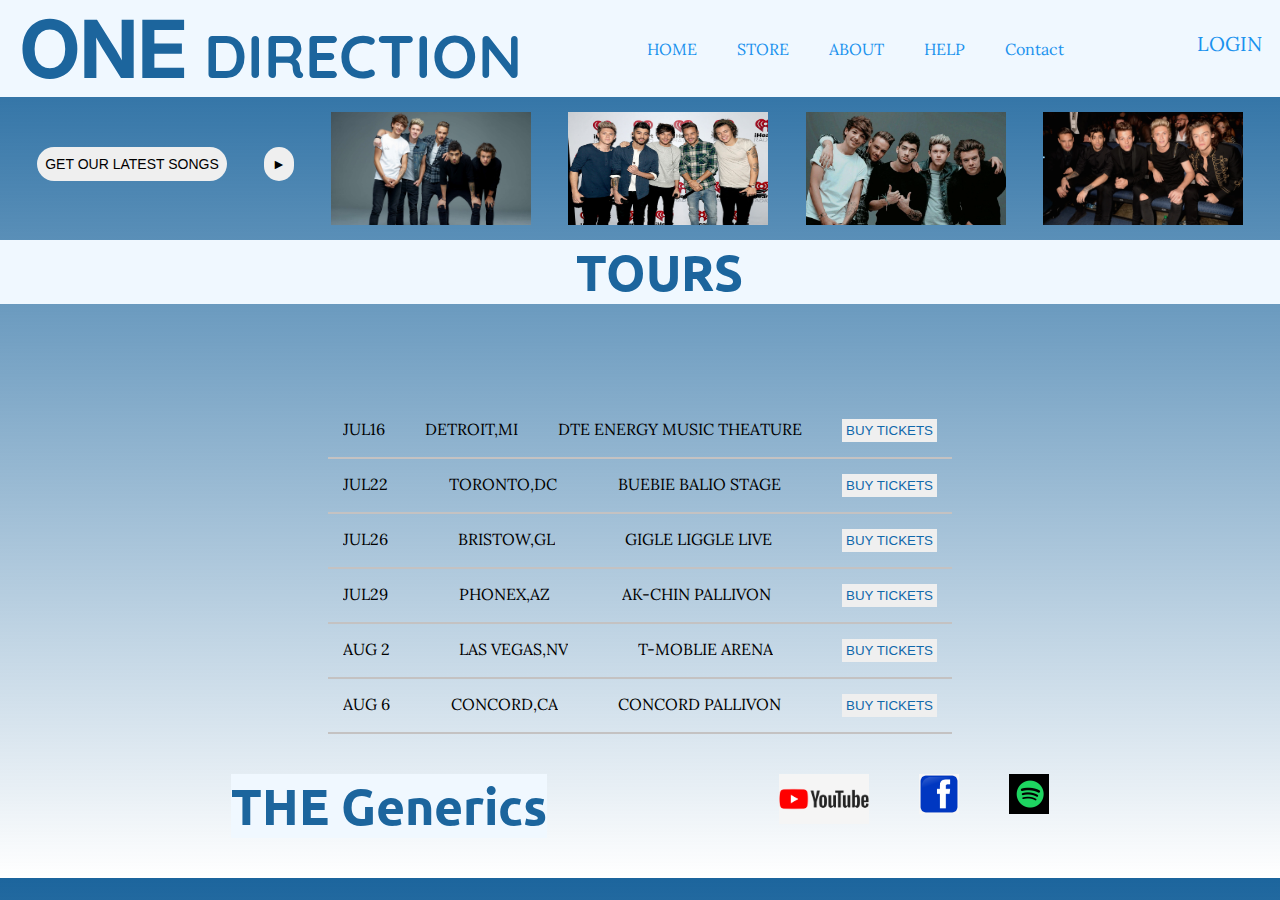
==== files/index.html @ 8c65f23b "first commit" ====
<!DOCTYPE html>
<html>
  <head>
    <link rel="preconnect" href="https://fonts.googleapis.com" />
    <link rel="preconnect" href="https://fonts.gstatic.com" crossorigin />
    <link
      href="https://fonts.googleapis.com/css2?family=Lora:wght@700&family=Ubuntu:wght@500&display=swap"
      rel="stylesheet"
    />
    <link
      href="https://fonts.googleapis.com/css2?family=Quicksand:wght@300&display=swap"
      rel="stylesheet"
    />
    <link rel="stylesheet" type="text/css" href="css/style.css" />
    <link
      href="https://fonts.googleapis.com/css2?family=Inter:wght@600&display=swap"
      rel="stylesheet"
    />
    <title>THE GENERICS</title>
    <meta name="description" content="this is the description" />
  </head>

  <body>
    <header>
      <div id="head-bar">
        <div id="head">
          <div class="web-design">
            <h1 style="display: inline; font-family: 'Inter', sans-serif">
              ONE
            </h1>
            <h2 style="display: inline; font-family: 'Quicksand', sans-serif">
              DIRECTION
            </h2>
          </div>
        </div>

        <div>
          <nav class="nav-bar">
            <ul class="nav" style="padding-left: 0px">
              <li style="display: inline" class="list">
                <a class="list-link" href="index.html"> HOME</a>
              </li>
              <li style="display: inline" class="list">
                <a class="list-link" href="store.html">STORE</a>
              </li>
              <li style="display: inline" class="list">
                <a class="list-link" href="about.html">ABOUT</a>
              </li>
              <li style="display: inline" class="list">
                <a class="list-link" href="about.html">HELP</a>
              </li>
              <li style="display: inline" class="list">
                <a class="list-link" href="about.html">Contact</a>
              </li>
            </ul>
          </nav>
        </div>

        <div id="login">
          <li style="display: inline" class="login-list">
            <a class="login-link" href="form.html">LOGIN</a>
          </li>
        </div>
      </div>
    </header>

    <section>
      <div id="section1">
        <div>
          <button class="sec1button1" type="button">
            GET OUR LATEST SONGS
          </button>
        </div>

        <div class="">
          <button class="sec1button1" type="button">&#9658;</button>
        </div>

        <div class="">
          <img class="sec1button3" src="../images/headimage1.jpg" />
        </div>

        <div class="">
          <img class="sec1button4" src="../images/headimage6.jpg" />
        </div>

        <div class="">
          <img class="sec1button5" src="../images/headimage7.jpg" />
        </div>

        <div class="">
          <img class="sec1button6" src="../images/headimage5.jpg" />
        </div>
      </div>
    </section>

    <section>
      <div class="subhead">
        <h2 class="subheadtext1">TOURS</h2>
      </div>

      <table class="perfomance-list">
        <tr class="perfomance-list-item">
          <td>JUL16</td>
          <td>DETROIT,MI</td>
          <td>DTE ENERGY MUSIC THEATURE</td>
          <td><button class="buy-button" type="button">BUY TICKETS</button></td>
        </tr>

        <tr class="perfomance-list-item">
          <td>JUL22</td>
          <td>TORONTO,DC</td>
          <td>BUEBIE BALIO STAGE</td>
          <td>
            <button class="buy-button" type="button">BUY TICKETS</button>
          </td>
        </tr>

        <tr class="perfomance-list-item">
          <td>JUL26</td>
          <td>BRISTOW,GL</td>
          <td>GIGLE LIGGLE LIVE</td>
          <td>
            <button class="buy-button" type="button">BUY TICKETS</button>
          </td>
        </tr>

        <tr class="perfomance-list-item">
          <td>JUL29</td>
          <td>PHONEX,AZ</td>
          <td>AK-CHIN PALLIVON</td>
          <td>
            <button class="buy-button" type="button">BUY TICKETS</button>
          </td>
        </tr>

        <tr class="perfomance-list-item">
          <td>AUG 2</td>
          <td>LAS VEGAS,NV</td>
          <td>T-MOBLIE ARENA</td>
          <td>
            <button class="buy-button" type="button">BUY TICKETS</button>
          </td>
        </tr>

        <tr class="perfomance-list-item">
          <td>AUG 6</td>
          <td>CONCORD,CA</td>
          <td>CONCORD PALLIVON</td>
          <td>
            <button class="buy-button" type="button">BUY TICKETS</button>
          </td>
        </tr>
      </table>
    </section>

    <footer>
      <div class="footer">
        <div class="subhead">
          <h2 class="subheadtext2">THE Generics</h2>
        </div>

        <div>
          <ul class="footer-link">
            <div>
              <li>
                <a href="https://youtube.com" target="_blank">
                  <img
                    class="image-style"
                    width="90"
                    src="../images/Youtube-Logo.png"
                    alt="youtube"
                  />
                </a>
              </li>
            </div>

            <div>
              <li>
                <a href="https://facebook.com" target="_blank">
                  <img
                    class="image-style"
                    width="40"
                    src="../images/facebook.png"
                    alt="facebook"
                  />
                </a>
              </li>
            </div>

            <div>
              <li>
                <a href="https://spotify.com" target="_blank">
                  <img
                    class="image-style"
                    width="40"
                    src="../images/spotify.jpg"
                    alt="spotify"
                  />
                </a>
              </li>
            </div>
          </ul>
        </div>
      </div>
    </footer>
  </body>
</html>
---- files/css/style.css ----
*{
    padding: 0;
    margin: 0;
    box-sizing: border-box;
}

body {
    background: linear-gradient(to bottom,rgb(28, 101, 157),rgba(204, 226, 232, 0));
    font-family:"Lora",sans-serif;
 
}



#head-bar{


    display: grid;
    grid-template-columns:auto auto auto;
    /* height: 80px; */
    justify-content: space-between;
    align-content:space-between;
    align-items:center;
    background-color: aliceblue;




}


#head {
  
  
    background-color: aliceblue;
    color: rgb(28, 101, 157) ;
    text-align:center;
    font-family:'Ubuntu', sans-serif;
    margin-left: 20px;
   
    
    
    
    /*  animation-name: blue-t0-pink;
    animation-duration: 4s;
    animation-timing-function:ease-in-out;
    animation-delay: 2s;
    animation-iteration-count: 4; 
    animation-direction: alternate-reverse;  */

    /* animation : blue-t0-pink 4s linear 0s 4 alternate-reverse; */
       
    
}

.subhead{


   

    font-family: 'Ubuntu', sans-serif;
    background-color :aliceblue;
    


}

.subheadtext1{

        /* background-color: red; */
        color: rgb(28, 101, 157);
        margin-left: 45%;
        justify-content: flex-end;
        font-size: 50px;

}




#section1{

        display: grid;
        grid-template-columns:auto auto auto auto auto auto;
        justify-content: space-evenly;
        flex-wrap: wrap;
        
        
}


.sec1button1{
    

 font-size: 14px;
 margin-top: 50px;
 margin-bottom: 11px;
 transition:all 300ms;
 border:0px;
 padding: 9px 8px;
 border-radius: 25px;
 cursor: pointer;


}

.sec1button1:hover{

    /* transform: scale(1.1) ; */
    background-color: #a9d2f7;
    

}



.sec1button2 {

    margin-top: 50px;
    margin-bottom: 11px;
    


}

.sec1button3 {

    width: 200px;
   
    transition: all 300ms;
   
   
    margin-top: 15px;
    margin-bottom: 11px;
    
    


}


.sec1button3:hover{

    transform: scale(1.9);

}

.sec1button4 {

    width: 200px;
    height: 112.5px;
    
    margin-top: 15px;
    margin-bottom: 11px;
    transition: all 300ms;


}


.sec1button4:hover {

    transform: scale(1.9);

}

.sec1button5 {

    width: 200px;
    margin-top: 15px;
    margin-bottom: 11px;
    transition: all 300ms;


}

.sec1button5:hover {

    transform: scale(1.9);

}

.sec1button6 {

    width: 200px;
   
    margin-top: 15px;
    margin-bottom: 11px;
    transition: all 300ms;


}

.sec1button6:hover {

    transform: scale(1.9);

}

#login{
    
    /* background-color: rgb(26, 146, 238); */
    /* margin-bottom: 20px;
    margin-left: 50px; */

    /* transform: translate(0px, -15px); */
    /* margin-top: 20px;
    margin-left: 10px; */
    margin-right: 10px;
    margin-bottom: 10px;;
    
    
}

.login-link{
    text-decoration: none;
    color: rgb(26, 146, 238);
    transition: all 300ms ;
}


.login-link:hover{
    color: #fbfbfb;
}

.login-list{
    /* background-color: aqua; */
    font-size:20px;
    transition: all 300ms ;
    padding: 8px;
    
    
   
}

.login-list:hover{
  background-color: #4b91ce;
}







.web-design{
    margin-top: 10px;
    display:inline;
    font-size: 40px ;

    
    
}

.nav{
    /* background-color: aqua; */
    margin-bottom: 30px;
    
    display: flex;
    flex-wrap: nowrap;
    /* justify-items:flex-start;
    align-content:flex-start; */




     
    

}


 ul.nav {
    padding-left: 0px;
    text-align: center;
    margin-top: 30px;
    /* margin-left: 30%; */
    

   }


   ul.nav > li {
    display: inline-block;
    padding: 8px 20px;
  } 

  .list{
    transition: all 300ms ;
    
  }

  ul.nav > li:hover {
    background-color: #2779BF;
   
  }


  ul.nav > li >a:hover {

    color: #fbfbfb;
  }


   ul.nav > li > a {
    color: rgb(26, 146, 238);
    text-decoration: none;
  }   

 .nav-bar {

    /* background-image: url(../images/background-head2.jpg);
    background-repeat: no-repeat;
    margin: 0 0;
    padding-bottom: 10px;
    height: 135px;
    background-size: 100% auto;
  

    display:grid;
    grid-gap:1px ; */


    background-color: aliceblue;

    
    


    

   
   
}


/* .list{
    height: 40px;
    color:rgb(67, 105, 137);
    padding-bottom:2px; 
    font-size: 15px;
    padding: 0px 1px;
    margin-top: 10px;
    margin-bottom: 1px;
   
} */ 


/*  


.list-link {
    color:rgb(67, 105, 137);
    transition: all 200ms ;
    text-decoration: none;
    
    


} 
    
.list-link:hover{
    color: rgb(49, 77, 101);
   
} */

    





.buy-button {
    color: rgb(15, 104, 171);
    padding: 4px;
    transition: all 300ms  ;                    /* used for speed */

    /* transform: translate(50px, -2px); */         /*  moves element in x and y point */
    /* transform: scale(1.1); */                    /* increases size or rotates element*/
    /* transform: rotate(-60deg); */                /* rotate element by degrees */
    /* transform: skewX(45deg); */                  /* roates element by degrees on axis */
    /* transform: matrix(1,0.20,0.20,1,20,5); */    /* short hand property of all above */

    
    text-decoration: none;
    border: 0px;
   
}

.buy-button:hover {

    background-color: #2771b1;
    color: #fbfbfb; ;
    transform: scale(1.0);
    
    

}

.image-style {
background-color:  whitesmoke;
}




.perfomance-list{
    /* background-color: rgb(231, 204, 30); */
   text-align: center;
   margin-top: 100px;

   


  display: flex;
    flex-direction: column;
    flex-wrap: nowrap;
    justify-content:center;
    align-items:center;

    
    
    /* grid-gap: 150px  200px ; */
}
table.perfomance-list {
    table-layout: fixed;
}

table.perfomance-list td {
    overflow: hidden;
}

.perfomance-list-item{
    /* border: solid;
    border-color: #2f6798; */
    border-bottom: 2px solid rgb(196, 194, 194);
    padding: 15px;
    gap: 40px;
    display: flex;
    justify-content: space-between;
    

}


.footer{

    display: grid;
    grid-template-columns:auto auto ;
    justify-content: space-evenly;
    margin-top: 40px;
    margin-bottom: 40px;

}

.subheadtext2 {

    /* background-color: red; */
    color: rgb(28, 101, 157);
    /* margin-left: 45%; */
    /* justify-content: flex-end; */
    font-size: 50px;

}


.footer-link{
    /* background-color: aqua; */
    /* border: solid; */
    
    display: grid;
    grid-template-columns:auto auto auto;
    /* justify-content: space-between; */
    grid-gap: 50px ;
    list-style: none;
    
}


@keyframes blue-t0-pink {
 
    0% {background: rgb(255, 0, 140);
       }


    50% {background: rgb(200, 255, 0);
        }


    100% {background: palevioletred;
         }


}
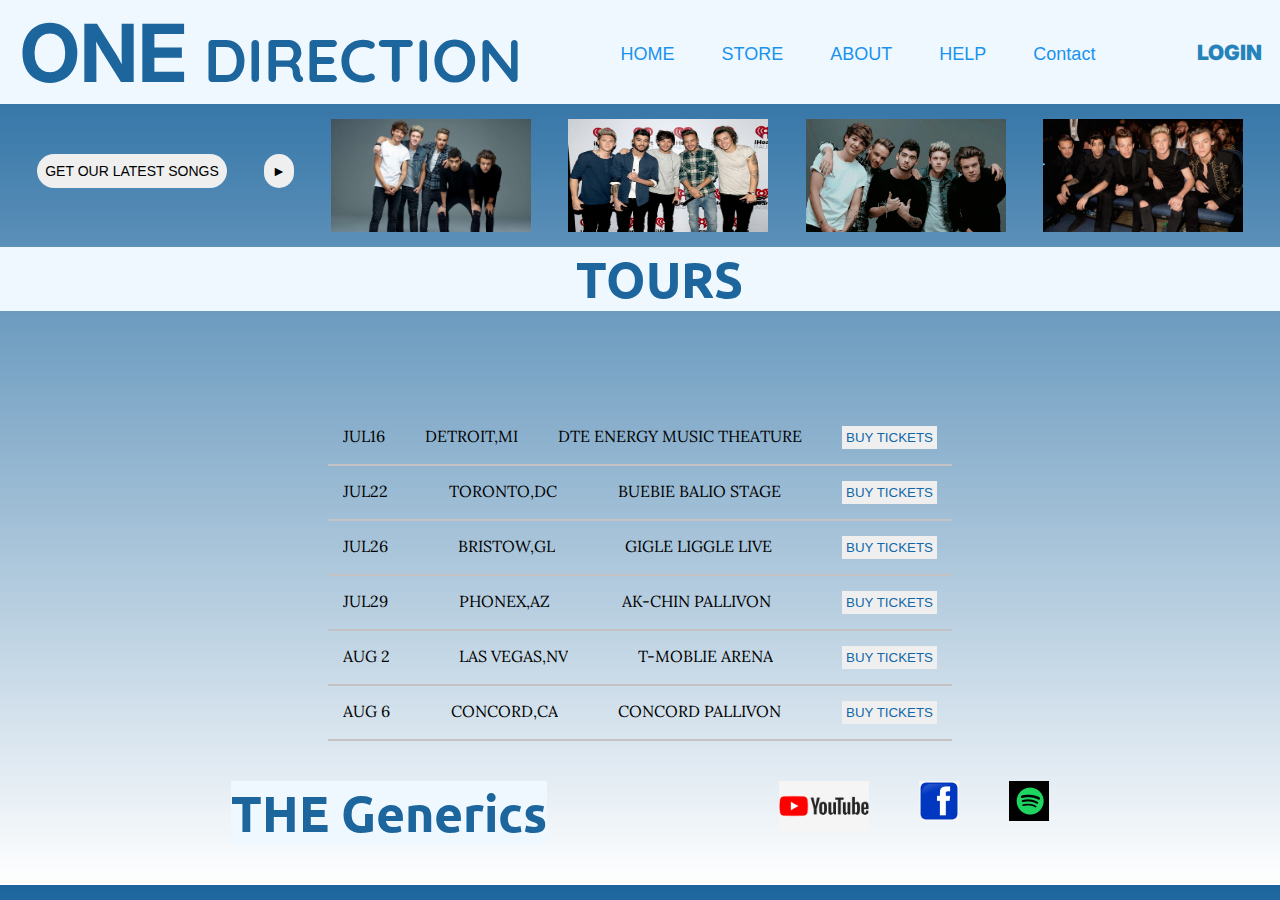
==== commit 898f32ec: "third commit" ====
--- a/files/index.html
+++ b/files/index.html
@@ -36,29 +36,29 @@
 
         <div>
           <nav class="nav-bar">
-            <ul class="nav" style="padding-left: 0px">
-              <li style="display: inline" class="list">
-                <a class="list-link" href="index.html"> HOME</a>
-              </li>
-              <li style="display: inline" class="list">
-                <a class="list-link" href="store.html">STORE</a>
-              </li>
-              <li style="display: inline" class="list">
-                <a class="list-link" href="about.html">ABOUT</a>
-              </li>
-              <li style="display: inline" class="list">
-                <a class="list-link" href="about.html">HELP</a>
-              </li>
-              <li style="display: inline" class="list">
-                <a class="list-link" href="about.html">Contact</a>
+            <ul class="nav" >
+              <li class="li" class="li" >
+                <a href="index.html"> <button class="list" >HOME</button> </a>
+              </li>
+              <li class="li">
+                <a  href="store.html"><button class="list" >STORE</button></a>
+              </li>
+              <li class="li" >
+                <a  href="about.html"> <button class="list" >ABOUT</button></a>
+              </li>
+              <li class="li" >
+                <a  href="about.html"> <button class="list" >HELP</button></a>
+              </li>
+              <li class="li" >
+                <a  href="about.html"> <button class="list">Contact</button></a>
               </li>
             </ul>
           </nav>
         </div>
 
         <div id="login">
-          <li style="display: inline" class="login-list">
-            <a class="login-link" href="form.html">LOGIN</a>
+          <li class="login-list">
+            <a style="text-decoration: none;"  href="form.html"><buton class="login-link">LOGIN</buton></a>
           </li>
         </div>
       </div>
--- a/files/css/style.css
+++ b/files/css/style.css
@@ -197,56 +197,47 @@
 
 }
 
-#login{
-    
-    /* background-color: rgb(26, 146, 238); */
-    /* margin-bottom: 20px;
-    margin-left: 50px; */
-
-    /* transform: translate(0px, -15px); */
-    /* margin-top: 20px;
-    margin-left: 10px; */
+#login{                      
+    
     margin-right: 10px;
-    margin-bottom: 10px;;
-    
-    
+   
+
 }
 
 .login-link{
-    text-decoration: none;
-    color: rgb(26, 146, 238);
+
+    color: rgb(38, 131, 186);
     transition: all 300ms ;
+    font-size:21px;
+    font-family: 'Inter',
+    sans-serif;
+    font-weight: 900;
+    transition: all 300ms;
+    padding: 4px 8px;
+    border-radius: 3px;
+
+   
 }
 
 
 .login-link:hover{
-    color: #fbfbfb;
+    background-color: #3f95e0;
+    color:aliceblue;
+    
 }
 
 .login-list{
-    /* background-color: aqua; */
-    font-size:20px;
-    transition: all 300ms ;
-    padding: 8px;
-    
-    
-   
-}
-
-.login-list:hover{
-  background-color: #4b91ce;
-}
-
-
-
-
-
+    display:inline;
+    list-style: none;
+   
+}
 
 
 .web-design{
     margin-top: 10px;
     display:inline;
     font-size: 40px ;
+    font-family: 'Quicksand', sans-serif;
 
     
     
@@ -255,18 +246,15 @@
 .nav{
     /* background-color: aqua; */
     margin-bottom: 30px;
+    column-gap:10px;
     
     display: flex;
     flex-wrap: nowrap;
     /* justify-items:flex-start;
     align-content:flex-start; */
-
-
-
-
-     
-    
-
+    font-family: 'Quicksand', sans-serif;
+    font-weight: 900;
+    
 }
 
 
@@ -275,99 +263,47 @@
     text-align: center;
     margin-top: 30px;
     /* margin-left: 30%; */
+
     
 
    }
 
-
-   ul.nav > li {
+ .nav-bar {
+
+    background-color: aliceblue;
+
+}
+
+.list{                      /*buttons in nav bar */
+
+    margin-left:5px;
+    margin-top: 5px;
+    font-size: 18px;
+    padding: 4px 8px;
+    border-radius: 3px;
+    color: rgb(26, 146, 238);
+    border: 0px;
+    /* background-color: rgb(243, 246, 249); */
+   
+    background-color: aliceblue;
+
+    transition: all 300ms;
+    border-radius: 3px;
+}
+
+.list:hover{
+
+    background-color: #2779BF;
+    color:aliceblue;
+}
+
+.li{
+
+    
     display: inline-block;
-    padding: 8px 20px;
-  } 
-
-  .list{
-    transition: all 300ms ;
-    
-  }
-
-  ul.nav > li:hover {
-    background-color: #2779BF;
-   
-  }
-
-
-  ul.nav > li >a:hover {
-
-    color: #fbfbfb;
-  }
-
-
-   ul.nav > li > a {
-    color: rgb(26, 146, 238);
-    text-decoration: none;
-  }   
-
- .nav-bar {
-
-    /* background-image: url(../images/background-head2.jpg);
-    background-repeat: no-repeat;
-    margin: 0 0;
-    padding-bottom: 10px;
-    height: 135px;
-    background-size: 100% auto;
-  
-
-    display:grid;
-    grid-gap:1px ; */
-
-
-    background-color: aliceblue;
-
-    
-    
-
-
-    
-
-   
-   
-}
-
-
-/* .list{
-    height: 40px;
-    color:rgb(67, 105, 137);
-    padding-bottom:2px; 
-    font-size: 15px;
-    padding: 0px 1px;
-    margin-top: 10px;
-    margin-bottom: 1px;
-   
-} */ 
-
-
-/*  
-
-
-.list-link {
-    color:rgb(67, 105, 137);
-    transition: all 200ms ;
-    text-decoration: none;
-    
-    
-
-
-} 
-    
-.list-link:hover{
-    color: rgb(49, 77, 101);
-   
-} */
-
-    
-
-
-
+    padding: 5px 8px;
+    font-size: 18px;
+}
 
 
 .buy-button {
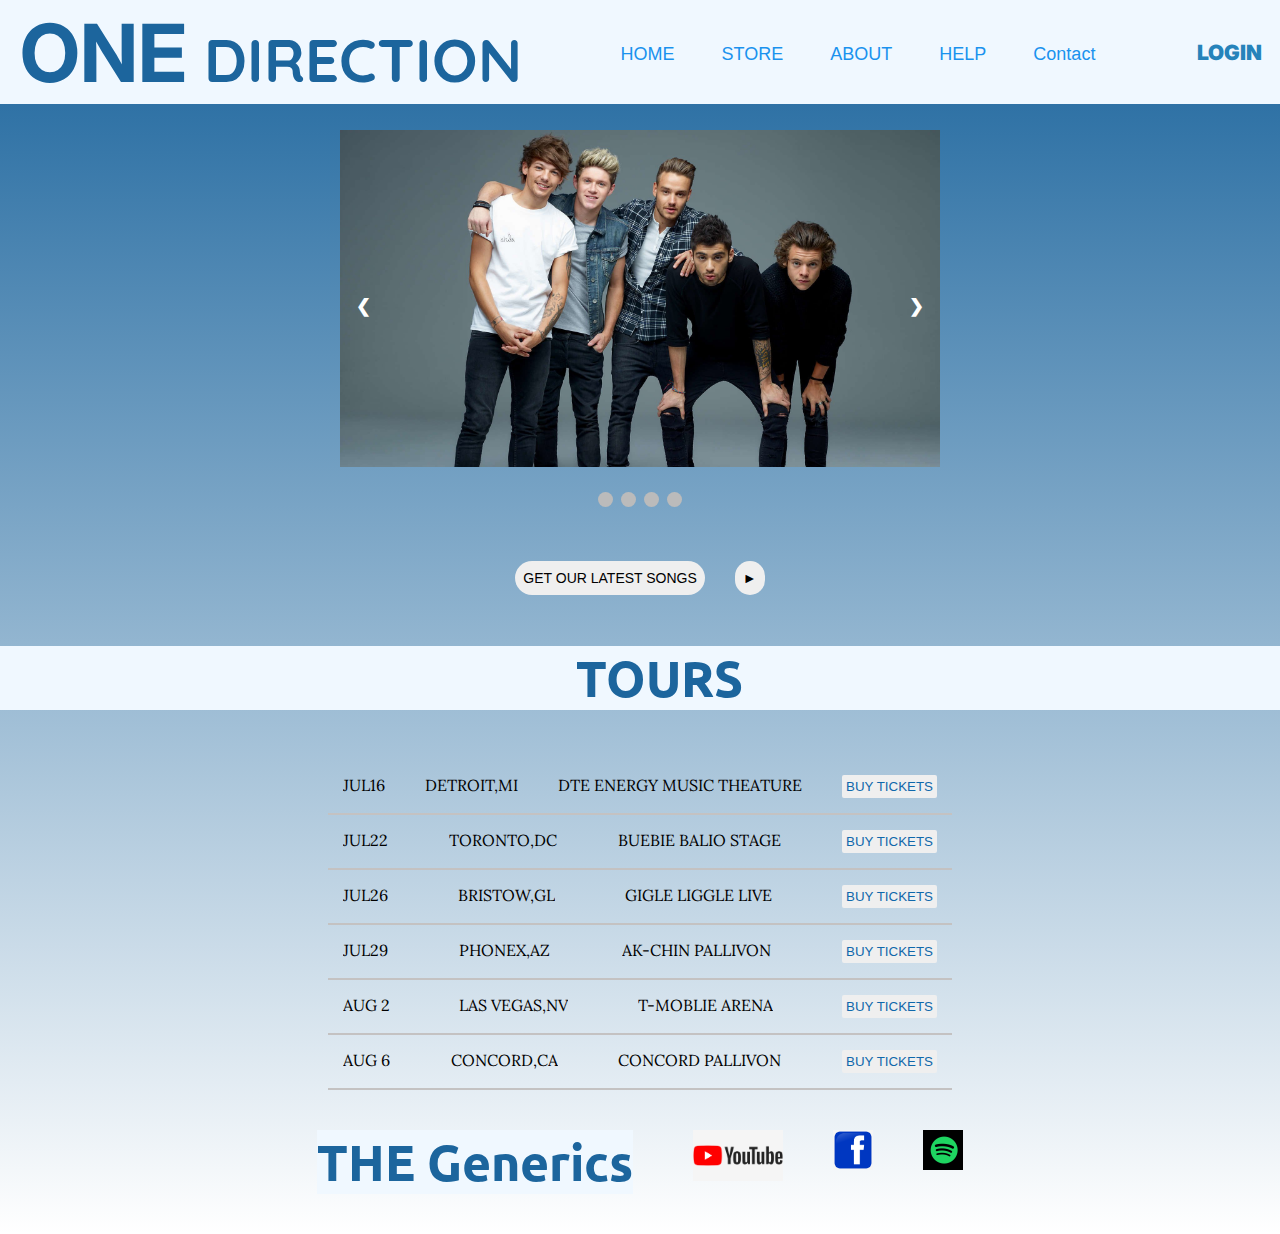
==== commit 568778d4: "fourth commit" ====
--- a/files/index.html
+++ b/files/index.html
@@ -36,21 +36,21 @@
 
         <div>
           <nav class="nav-bar">
-            <ul class="nav" >
-              <li class="li" class="li" >
-                <a href="index.html"> <button class="list" >HOME</button> </a>
-              </li>
-              <li class="li">
-                <a  href="store.html"><button class="list" >STORE</button></a>
-              </li>
-              <li class="li" >
-                <a  href="about.html"> <button class="list" >ABOUT</button></a>
-              </li>
-              <li class="li" >
-                <a  href="about.html"> <button class="list" >HELP</button></a>
-              </li>
-              <li class="li" >
-                <a  href="about.html"> <button class="list">Contact</button></a>
+            <ul class="nav">
+              <li class="li" class="li">
+                <a href="index.html"> <button class="list">HOME</button> </a>
+              </li>
+              <li class="li">
+                <a href="store.html"><button class="list">STORE</button></a>
+              </li>
+              <li class="li">
+                <a href="about.html"> <button class="list">ABOUT</button></a>
+              </li>
+              <li class="li">
+                <a href="about.html"> <button class="list">HELP</button></a>
+              </li>
+              <li class="li">
+                <a href="about.html"> <button class="list">Contact</button></a>
               </li>
             </ul>
           </nav>
@@ -58,14 +58,49 @@
 
         <div id="login">
           <li class="login-list">
-            <a style="text-decoration: none;"  href="form.html"><buton class="login-link">LOGIN</buton></a>
+            <a style="text-decoration: none" href="form.html"
+              ><buton class="login-link">LOGIN</buton></a
+            >
           </li>
         </div>
       </div>
     </header>
 
     <section>
-      <div id="section1">
+      <div class="slideshow-container">
+        <div class="mySlides fade">
+          <img src="../images/headimage1.jpg" style="width: 600px" />
+        </div>
+
+        <div class="mySlides fade">
+          <img src="../images/headimage6.jpg" style="width: 600px ; max-height: 337.5px; "  />
+        </div>
+
+        <div class="mySlides fade">
+          <img src="../images/headimage7.jpg" style="width: 600px" />
+        </div>
+
+        <div class="mySlides fade">
+          <img src="../images/headimage5.jpg" style="width: 600px" />
+        </div>
+
+        <!-- Next and previous buttons -->
+        <a class="prev" onclick="plusSlides(-1)">&#10094;</a>
+        <a class="next" onclick="plusSlides(1)">&#10095;</a>
+      </div>
+
+      <br />
+
+      <!-- The dots/circles -->
+      <div style="text-align: center">
+        <span class="dot" onclick="currentSlide(1)"></span>
+        <span class="dot" onclick="currentSlide(2)"></span>
+        <span class="dot" onclick="currentSlide(3)"></span>
+        <span class="dot" onclick="currentSlide(4)"></span>
+      </div>
+
+
+      <div id="getourlatestsongs">
         <div>
           <button class="sec1button1" type="button">
             GET OUR LATEST SONGS
@@ -74,22 +109,6 @@
 
         <div class="">
           <button class="sec1button1" type="button">&#9658;</button>
-        </div>
-
-        <div class="">
-          <img class="sec1button3" src="../images/headimage1.jpg" />
-        </div>
-
-        <div class="">
-          <img class="sec1button4" src="../images/headimage6.jpg" />
-        </div>
-
-        <div class="">
-          <img class="sec1button5" src="../images/headimage7.jpg" />
-        </div>
-
-        <div class="">
-          <img class="sec1button6" src="../images/headimage5.jpg" />
         </div>
       </div>
     </section>
@@ -204,5 +223,6 @@
         </div>
       </div>
     </footer>
+    <script src="./script2.js"></script>
   </body>
 </html>
--- a/files/css/style.css
+++ b/files/css/style.css
@@ -309,6 +309,7 @@
 .buy-button {
     color: rgb(15, 104, 171);
     padding: 4px;
+    border-radius: 2px;
     transition: all 300ms  ;                    /* used for speed */
 
     /* transform: translate(50px, -2px); */         /*  moves element in x and y point */
@@ -343,7 +344,7 @@
 .perfomance-list{
     /* background-color: rgb(231, 204, 30); */
    text-align: center;
-   margin-top: 100px;
+   margin-top: 50px;
 
    
 
@@ -381,11 +382,13 @@
 
 .footer{
 
-    display: grid;
+    display: flex;
+    gap: 60px;
     grid-template-columns:auto auto ;
-    justify-content: space-evenly;
+    justify-content: center;
     margin-top: 40px;
     margin-bottom: 40px;
+
 
 }
 
@@ -434,3 +437,125 @@
 
 
 
+
+
+
+
+
+
+
+
+
+
+
+
+
+
+/* Slideshow container */
+.slideshow-container {
+    max-width: 600px;
+    max-height: 400px;
+    position: relative;
+    margin: auto;
+    margin-top:2%;
+}
+
+/* Hide the images by default */
+.mySlides {
+    display: none;
+
+}
+
+/* Next & previous buttons */
+.prev,
+.next {
+    cursor: pointer;
+    position: absolute;
+    top: 50%;
+    width: auto;
+    margin-top: -22px;
+    padding: 16px;
+    color: white;
+    font-weight: bold;
+    font-size: 18px;
+    transition: 0.6s ease;
+    border-radius: 0 3px 3px 0;
+    user-select: none;
+}
+
+
+/* Position the "next button" to the right */
+.next {
+    right: 0;
+    border-radius: 3px 0 0 3px;
+}
+
+/* On hover, add a black background color with a little bit see-through */
+.prev:hover,
+.next:hover {
+    background-color: rgba(0, 0, 0, 0.8);
+}
+
+/* Caption text */
+/* .text {
+    color: #f2f2f2;
+    font-size: 15px;
+    padding: 8px 12px;
+    position: absolute;
+    bottom: 8px;
+    width: 100%;
+    text-align: center;
+} */
+
+/* Number text (1/3 etc) */
+/* .numbertext {
+    color: #f2f2f2;
+    font-size: 12px;
+    padding: 8px 12px;
+    position: absolute;
+    top: 0;
+} */
+
+/* The dots/bullets/indicators */
+.dot {
+    cursor: pointer;
+    height: 15px;
+    width: 15px;
+    margin: 0 2px;
+    background-color: #bbb;
+    border-radius: 50%;
+    display: inline-block;
+    transition: background-color 0.6s ease;
+}
+
+.active,
+.dot:hover {
+    background-color: #717171;
+}
+
+/* Fading animation */
+.fade {
+    animation-name: fade;
+    animation-duration: 1.5s;
+}
+
+@keyframes fade {
+    from {
+        opacity: .4
+    }
+
+    to {
+        opacity: 1
+    }
+}
+
+
+
+
+#getourlatestsongs{
+
+    display: flex;
+    justify-content: center;
+    gap: 30px;
+    margin-bottom: 40px;
+}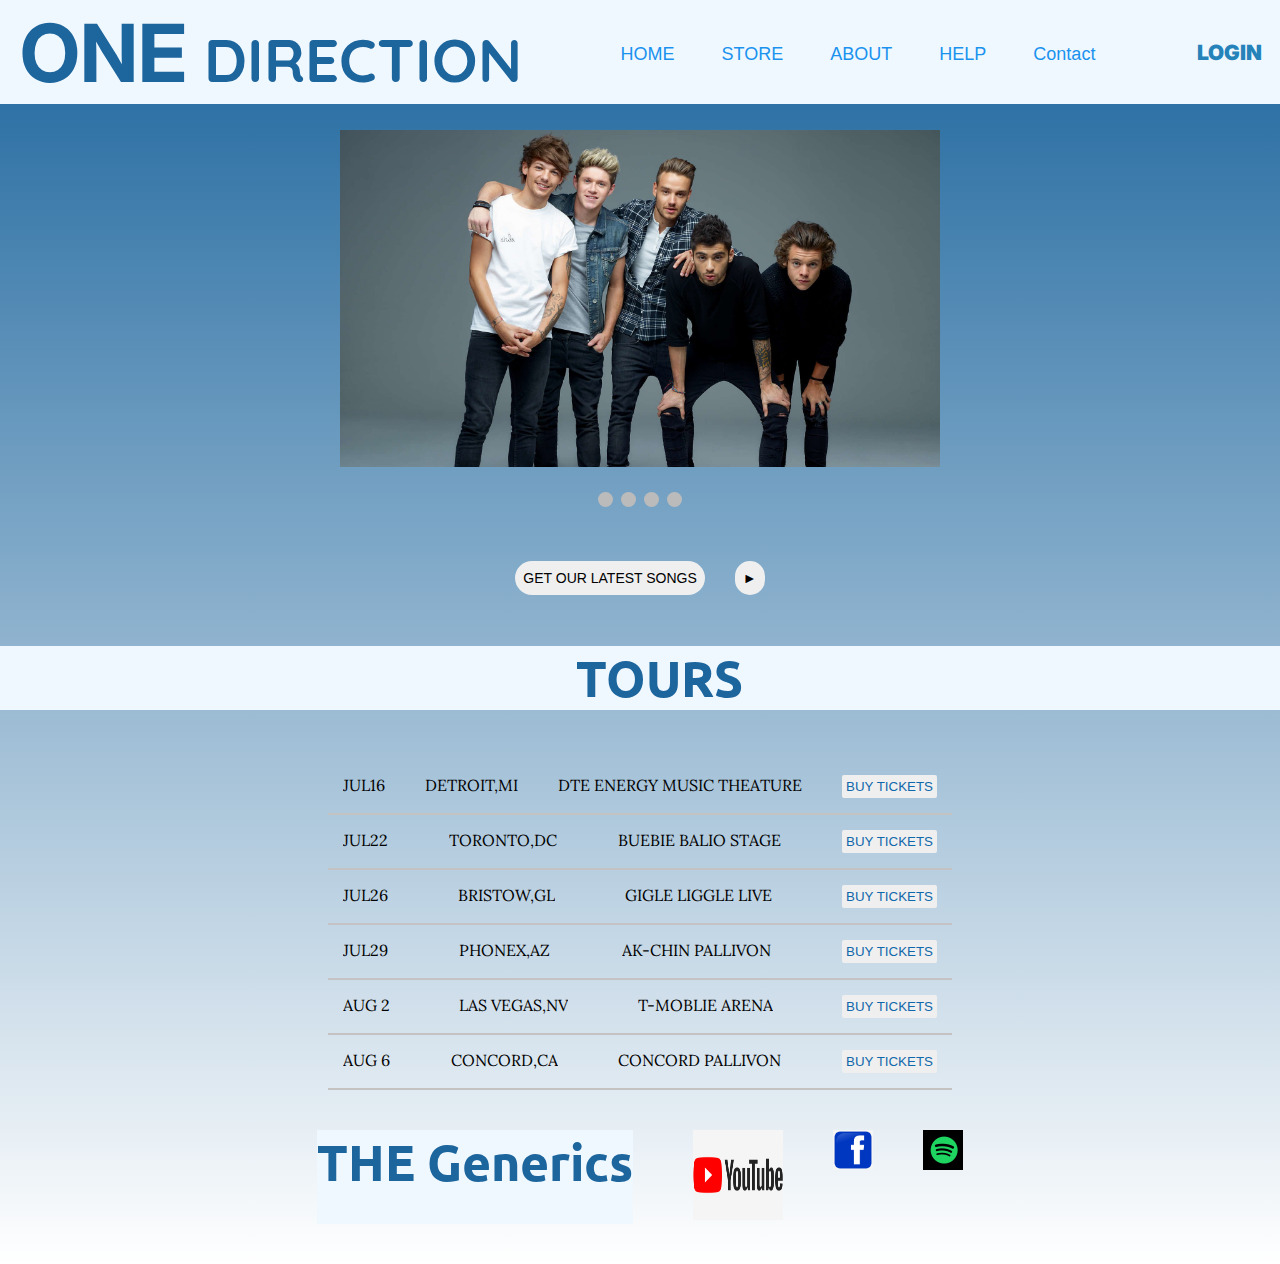
==== commit 90f20c20: "b" ====
--- a/files/index.html
+++ b/files/index.html
@@ -73,7 +73,10 @@
         </div>
 
         <div class="mySlides fade">
-          <img src="../images/headimage6.jpg" style="width: 600px ; max-height: 337.5px; "  />
+          <img
+            src="../images/headimage6.jpg"
+            style="width: 600px; max-height: 337.5px"
+          />
         </div>
 
         <div class="mySlides fade">
@@ -85,8 +88,8 @@
         </div>
 
         <!-- Next and previous buttons -->
-        <a class="prev" onclick="plusSlides(-1)">&#10094;</a>
-        <a class="next" onclick="plusSlides(1)">&#10095;</a>
+        <!-- <a class="prev" onclick="plusSlides(-1)">&#10094;</a>
+        <a class="next" onclick="plusSlides(1)">&#10095;</a> -->
       </div>
 
       <br />
@@ -98,7 +101,6 @@
         <span class="dot" onclick="currentSlide(3)"></span>
         <span class="dot" onclick="currentSlide(4)"></span>
       </div>
-
 
       <div id="getourlatestsongs">
         <div>
@@ -187,6 +189,7 @@
                   <img
                     class="image-style"
                     width="90"
+                    height="90"
                     src="../images/Youtube-Logo.png"
                     alt="youtube"
                   />
@@ -200,6 +203,7 @@
                   <img
                     class="image-style"
                     width="40"
+                    height="40"
                     src="../images/facebook.png"
                     alt="facebook"
                   />
@@ -213,6 +217,7 @@
                   <img
                     class="image-style"
                     width="40"
+                    height="40"
                     src="../images/spotify.jpg"
                     alt="spotify"
                   />
--- a/files/css/style.css
+++ b/files/css/style.css
@@ -558,4 +558,5 @@
     justify-content: center;
     gap: 30px;
     margin-bottom: 40px;
-}+}
+
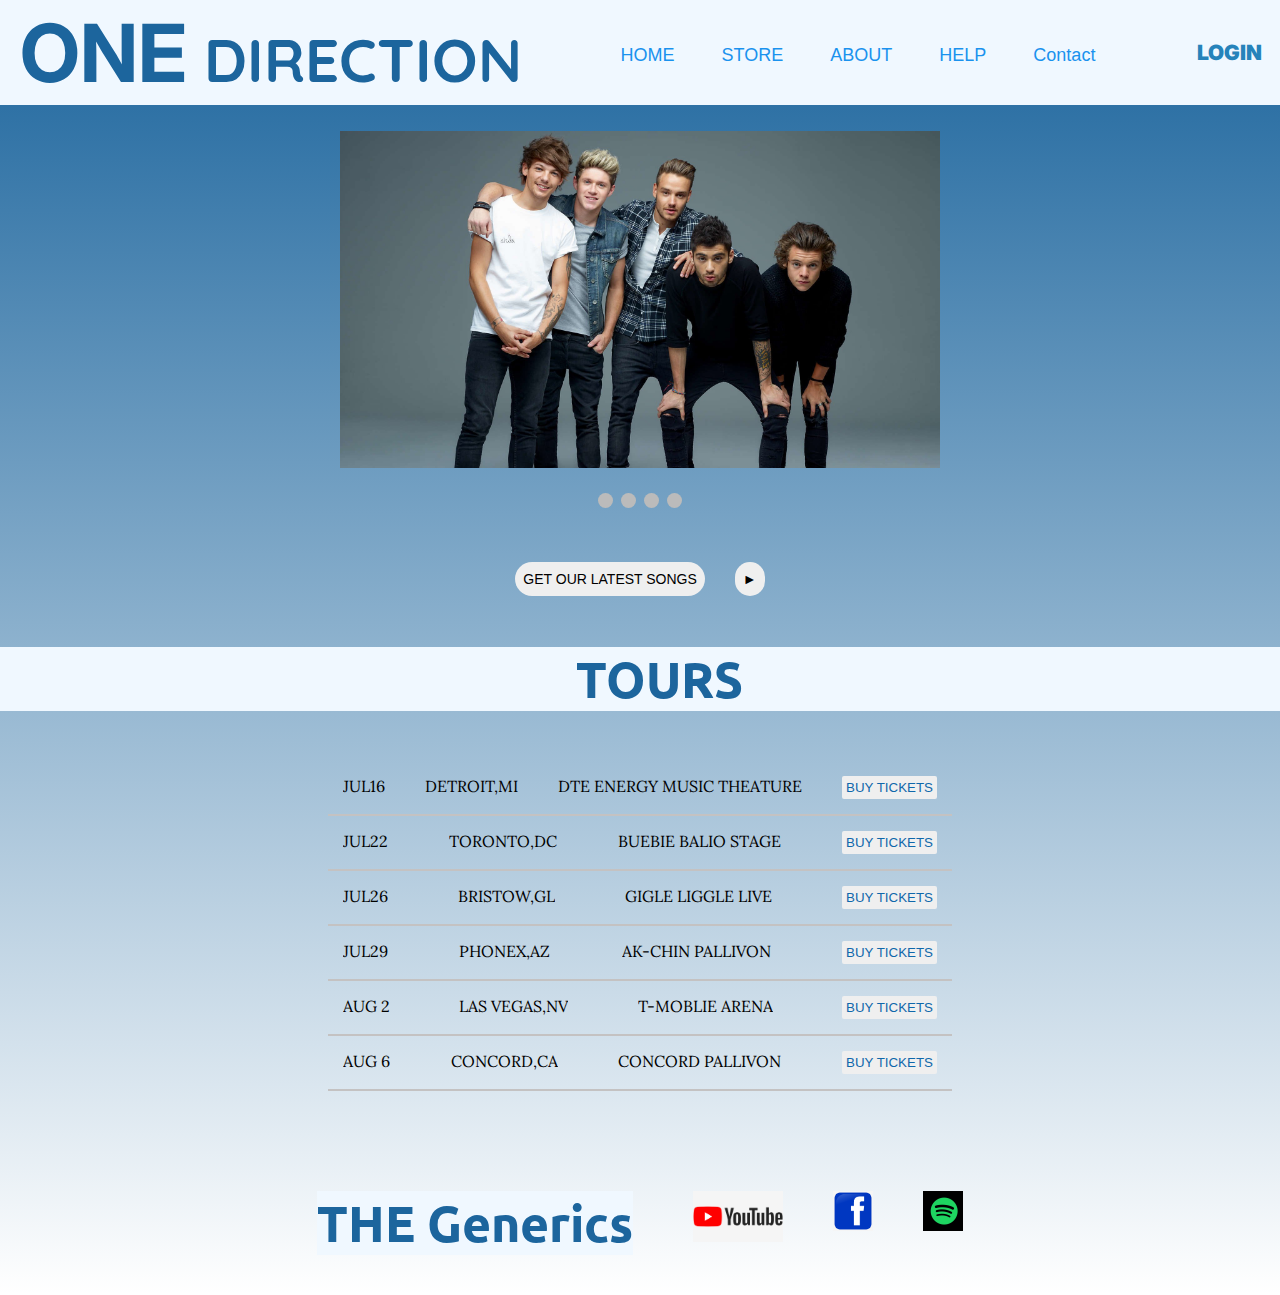
==== commit a0003607: "a" ====
--- a/files/index.html
+++ b/files/index.html
@@ -37,7 +37,7 @@
         <div>
           <nav class="nav-bar">
             <ul class="nav">
-              <li class="li" class="li">
+              <li class="li" >
                 <a href="index.html"> <button class="list">HOME</button> </a>
               </li>
               <li class="li">
@@ -189,7 +189,6 @@
                   <img
                     class="image-style"
                     width="90"
-                    height="90"
                     src="../images/Youtube-Logo.png"
                     alt="youtube"
                   />
@@ -203,7 +202,6 @@
                   <img
                     class="image-style"
                     width="40"
-                    height="40"
                     src="../images/facebook.png"
                     alt="facebook"
                   />
@@ -217,7 +215,6 @@
                   <img
                     class="image-style"
                     width="40"
-                    height="40"
                     src="../images/spotify.jpg"
                     alt="spotify"
                   />
--- a/files/css/style.css
+++ b/files/css/style.css
@@ -132,6 +132,8 @@
    
     margin-top: 15px;
     margin-bottom: 11px;
+
+    
     
     
 
@@ -215,6 +217,7 @@
     transition: all 300ms;
     padding: 4px 8px;
     border-radius: 3px;
+    
 
    
 }
@@ -289,11 +292,13 @@
 
     transition: all 300ms;
     border-radius: 3px;
+    padding-top: 5px;
+    padding-bottom: 4px;
 }
 
 .list:hover{
 
-    background-color: #2779BF;
+    background-color: #3f95e0;
     color:aliceblue;
 }
 
@@ -326,9 +331,10 @@
 
 .buy-button:hover {
 
-    background-color: #2771b1;
+    background-color: #3f95e0;
     color: #fbfbfb; ;
     transform: scale(1.0);
+    border-color: aliceblue;
     
     
 
@@ -386,8 +392,11 @@
     gap: 60px;
     grid-template-columns:auto auto ;
     justify-content: center;
-    margin-top: 40px;
+    margin-top: 100px;
     margin-bottom: 40px;
+   
+   
+    
 
 
 }
@@ -431,22 +440,6 @@
 
 
 }
-
-
-
-
-
-
-
-
-
-
-
-
-
-
-
-
 
 
 
